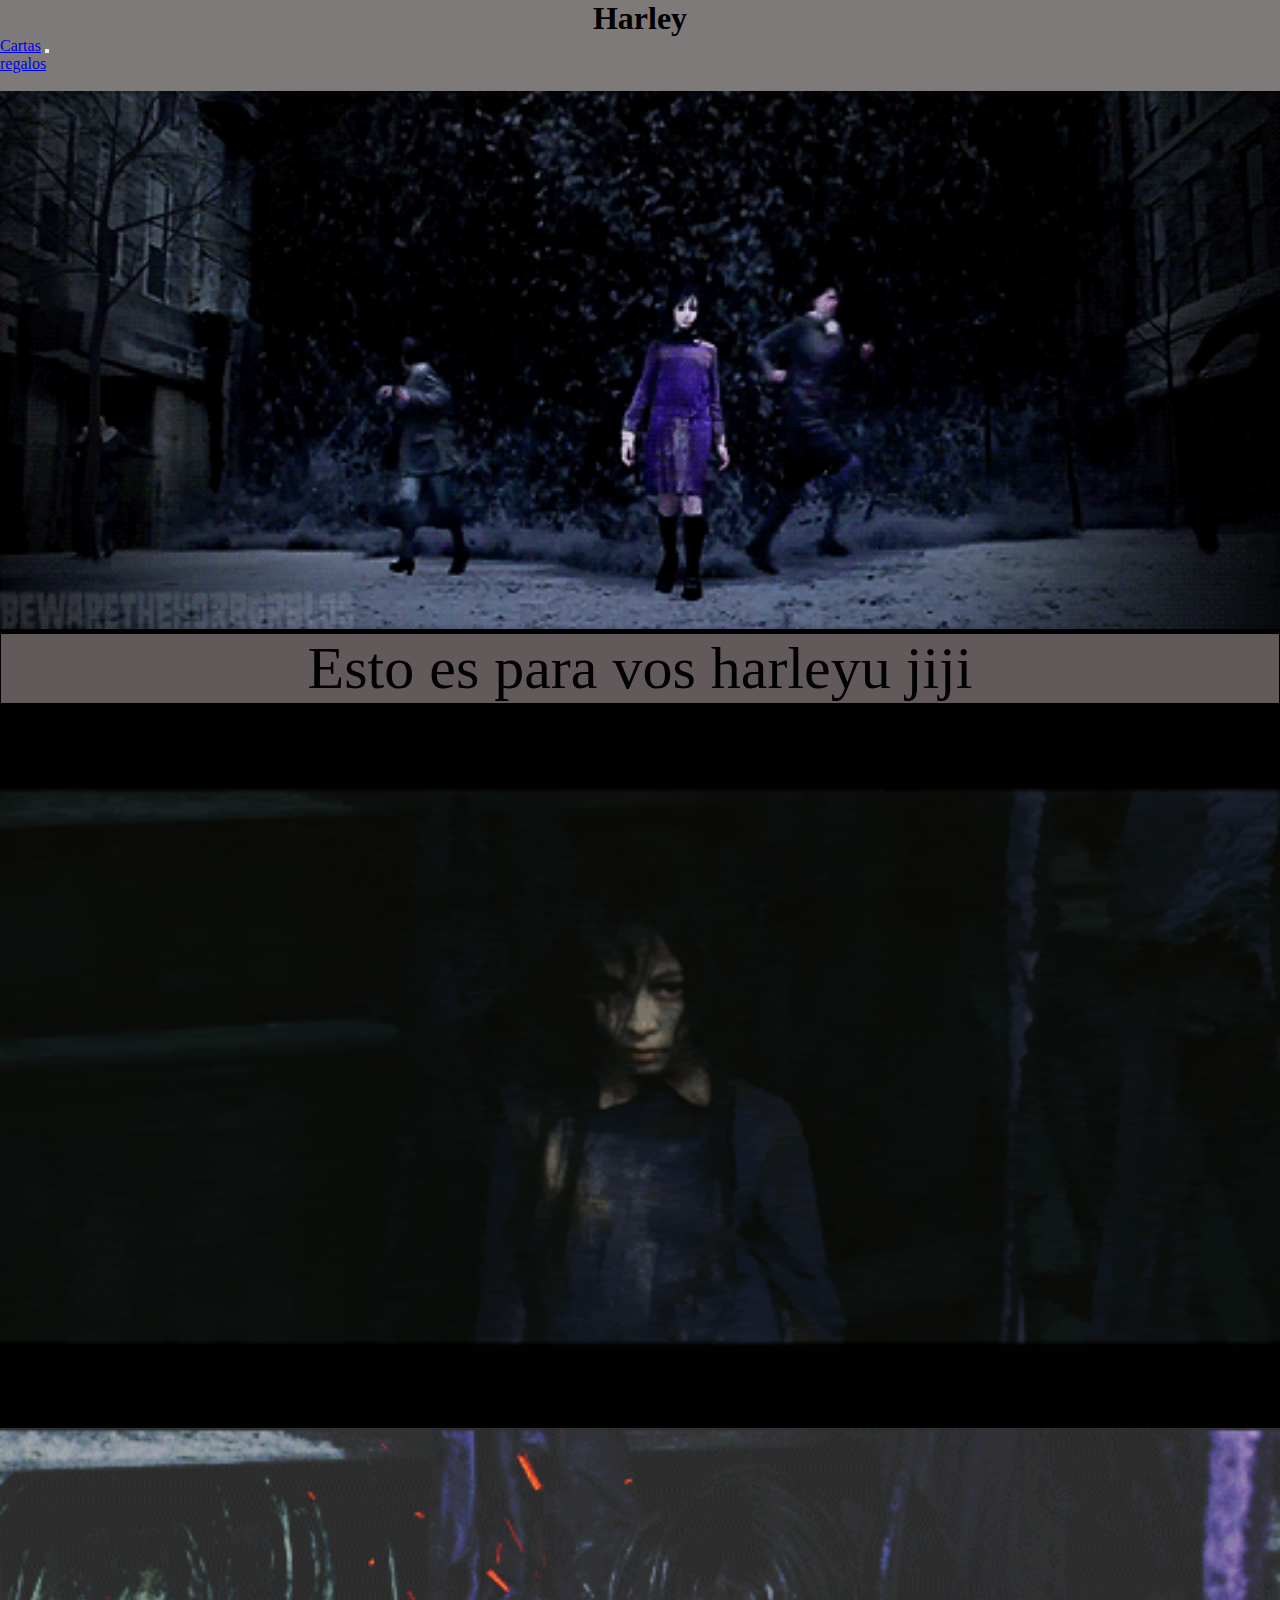
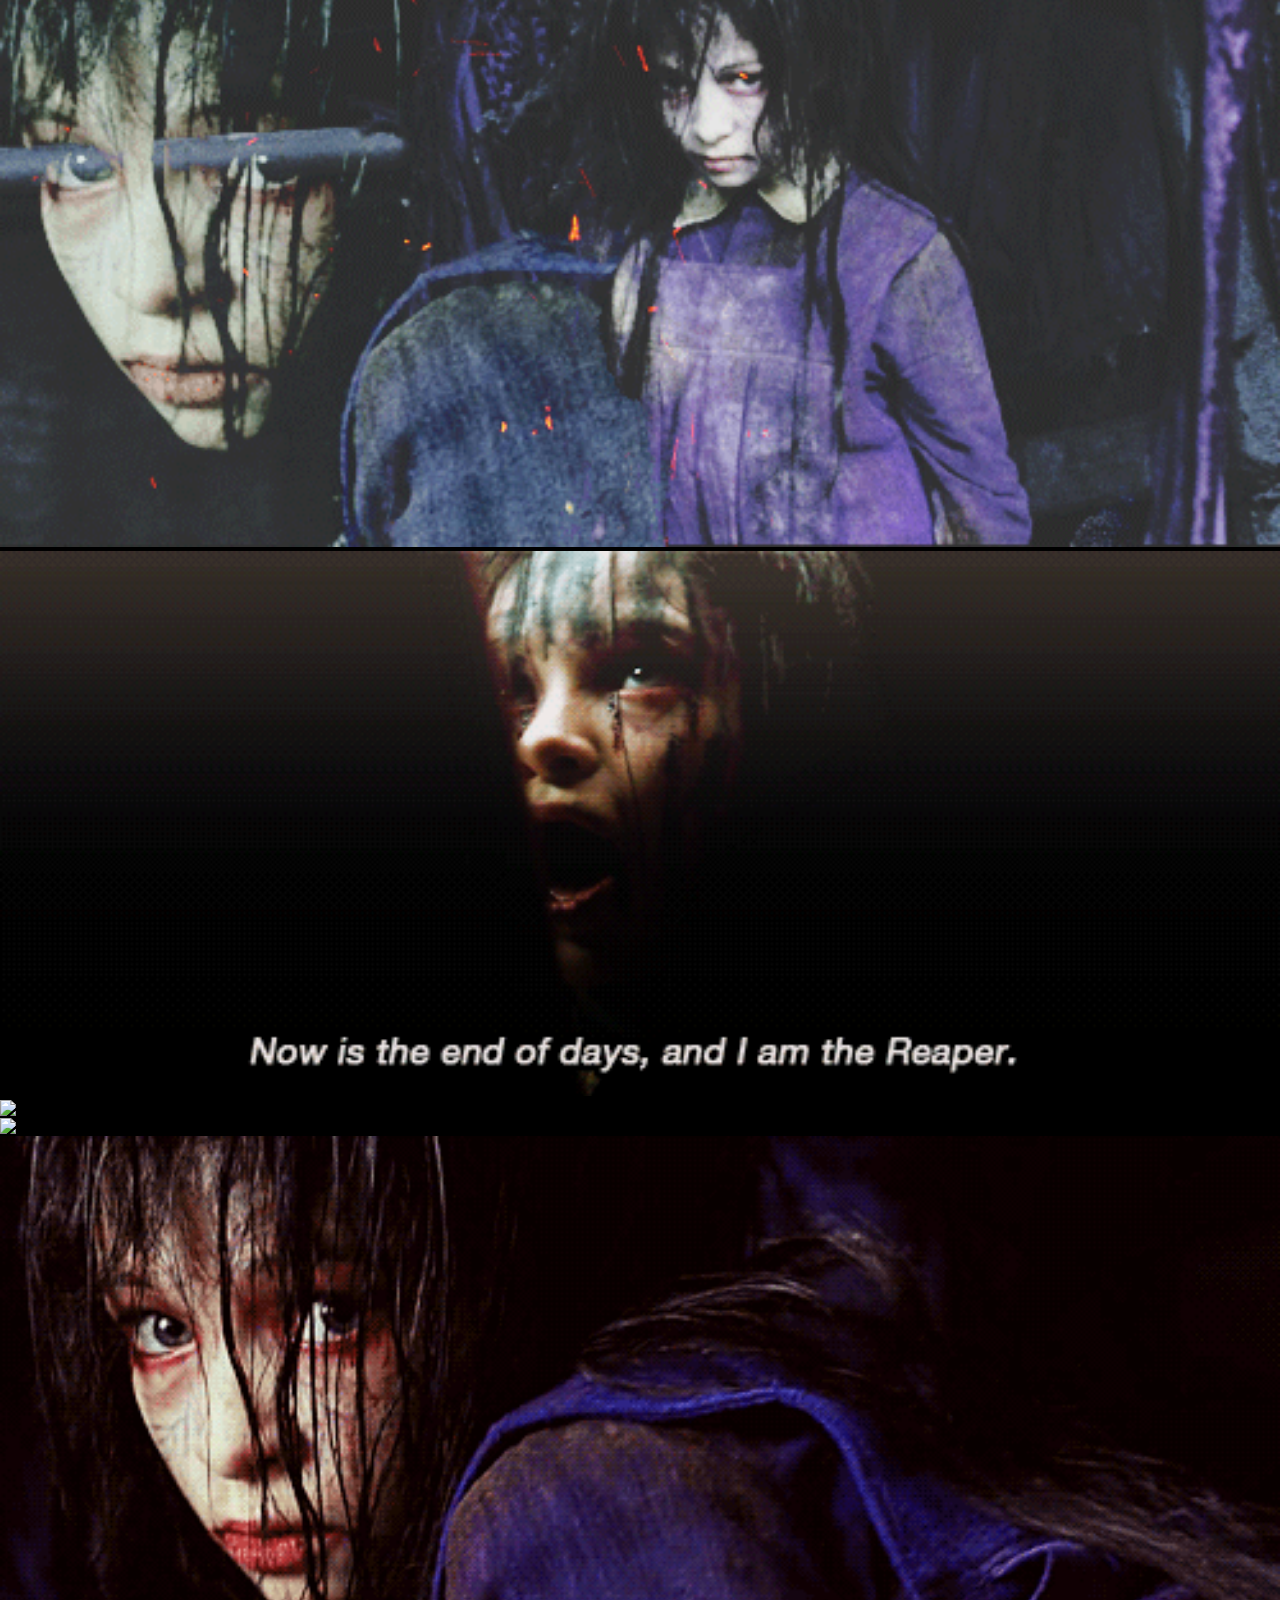
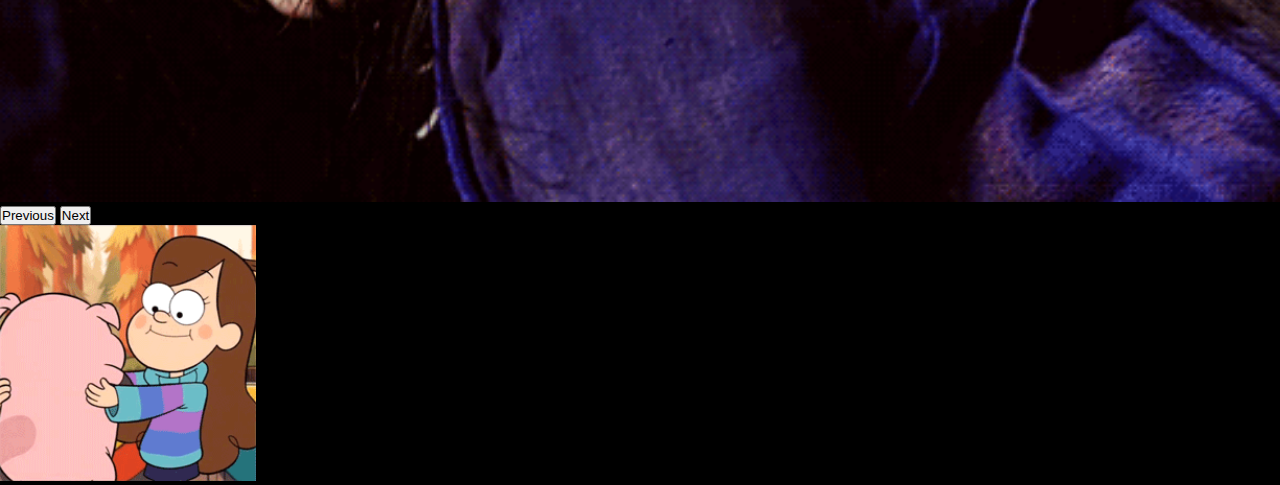
==== index.html @ 240b48f9 "first commit" ====
<!DOCTYPE html>
<html lang="en">
<head>
    <meta charset="UTF-8">
    <meta http-equiv="X-UA-Compatible" content="IE=edge">
    <meta name="viewport" content="width=device-width, initial-scale=1.0">
    <link rel="stylesheet" href="style.css">
    <!-- CSS only -->
<link href="https://cdn.jsdelivr.net/npm/bootstrap@5.2.2/dist/css/bootstrap.min.css" rel="stylesheet" integrity="sha384-Zenh87qX5JnK2Jl0vWa8Ck2rdkQ2Bzep5IDxbcnCeuOxjzrPF/et3URy9Bv1WTRi" crossorigin="anonymous">
    <title>Harleyu</title>
</head>
<body>
    <header>
        <h1>
            Harley
        </h1>
        <nav class="navbar navbar-expand-lg navbar-light bg-light">
            <div class="container-fluid">
              <a class="navbar-brand" href="cartas.html">Cartas</a>
              <button class="navbar-toggler" type="button" data-bs-toggle="collapse" data-bs-target="#navbarNav" aria-controls="navbarNav" aria-expanded="false" aria-label="Toggle navigation">
                <span class="navbar-toggler-icon"></span>
              </button>
              <div class="collapse navbar-collapse" id="navbarNav">
                <ul class="navbar-nav">
                  <li class="nav-item">
                    <a class="nav-link active" aria-current="page" href="regalos.html">regalos</a>
                  </li>
                  <li class="nav-item">
                  </li>
                </ul>
              </div>
            </div>
          </nav>
    </header>
    <main>
        <img src="./IMG/Alessa.gif" alt="Alessa">
        <p class="parrafo">Esto es para vos harleyu jiji</p>
        <div id="carouselExampleControls" class="carousel slide" data-bs-ride="carousel">
            <div class="carousel-inner">
              <div class="carousel-item active">
                <img src="./IMG/3d0ab681455fe80260acafa85f7744f8541061b8_hq.gif" class="d-block w-100" alt="Alessa 2">
              </div>
              <div class="carousel-item">
                <img src="./IMG/alessa2.gif" class="d-block w-100" alt="Alessa 3">
              </div>
              <div class="carousel-item">
                <img src="./IMG/cade9c9cb3eacf044cf5892347fb93af.gif" class="d-block w-100" alt="alessa 4">
              </div>
              <div class="carousel-item">
                <img src="./IMG/GIF-221105_005844.gif" class="d-block w-100" alt="alessa 4">
              </div>
              <div class="carousel-item">
                <img src="./IMG/GIF-221109_154107.gif" class="d-block w-100" alt="alessa 5">
              </div>
              <div class="carousel-item">
                <img src="./IMG/tumblr_m3gw6xOCPa1qatcfzo1_500_1.gif" class="d-block w-100" alt="alessa 6">
              </div>
            </div>
            <button class="carousel-control-prev" type="button" data-bs-target="#carouselExampleControls" data-bs-slide="prev">
              <span class="carousel-control-prev-icon" aria-hidden="true"></span>
              <span class="visually-hidden">Previous</span>
            </button>
            <button class="carousel-control-next" type="button" data-bs-target="#carouselExampleControls" data-bs-slide="next">
              <span class="carousel-control-next-icon" aria-hidden="true"></span>
              <span class="visually-hidden">Next</span>
            </button>
          </div>
          <img src="./IMG/055c2298d490f110b88031d9e7b4e4b5.gif"class="mabel" alt="mabel">Sos muy importante harleyu, espero te guste todo esto jiji.
    </main>
    
</body>
<script src="main.js"></script>
<!-- JavaScript Bundle with Popper -->
<script src="https://cdn.jsdelivr.net/npm/bootstrap@5.2.2/dist/js/bootstrap.bundle.min.js" integrity="sha384-OERcA2EqjJCMA+/3y+gxIOqMEjwtxJY7qPCqsdltbNJuaOe923+mo//f6V8Qbsw3" crossorigin="anonymous"></script>
</html>
---- style.css ----
* {

    margin: 0;
    padding: 0;
    box-sizing: border-box;
}
body{
    background-color: black;
}
header{
    background-color: #e0d7d791;
}

h1{
    text-align: center;
    display: flex;
    justify-content: center;
    align-items: center;
    color: black;
}
img{
    width: 100%;
    height: 100%;
}
.parrafo{
    font-size: 60px;
    font-family: Cambria, Cochin, Georgia, Times, 'Times New Roman', serif;
    background-color: #ac9e9e91;
    text-align: center;
    margin: 1px;
}
.mabel{
    width: 20%;
    text-align: center;
    color: blue;
}
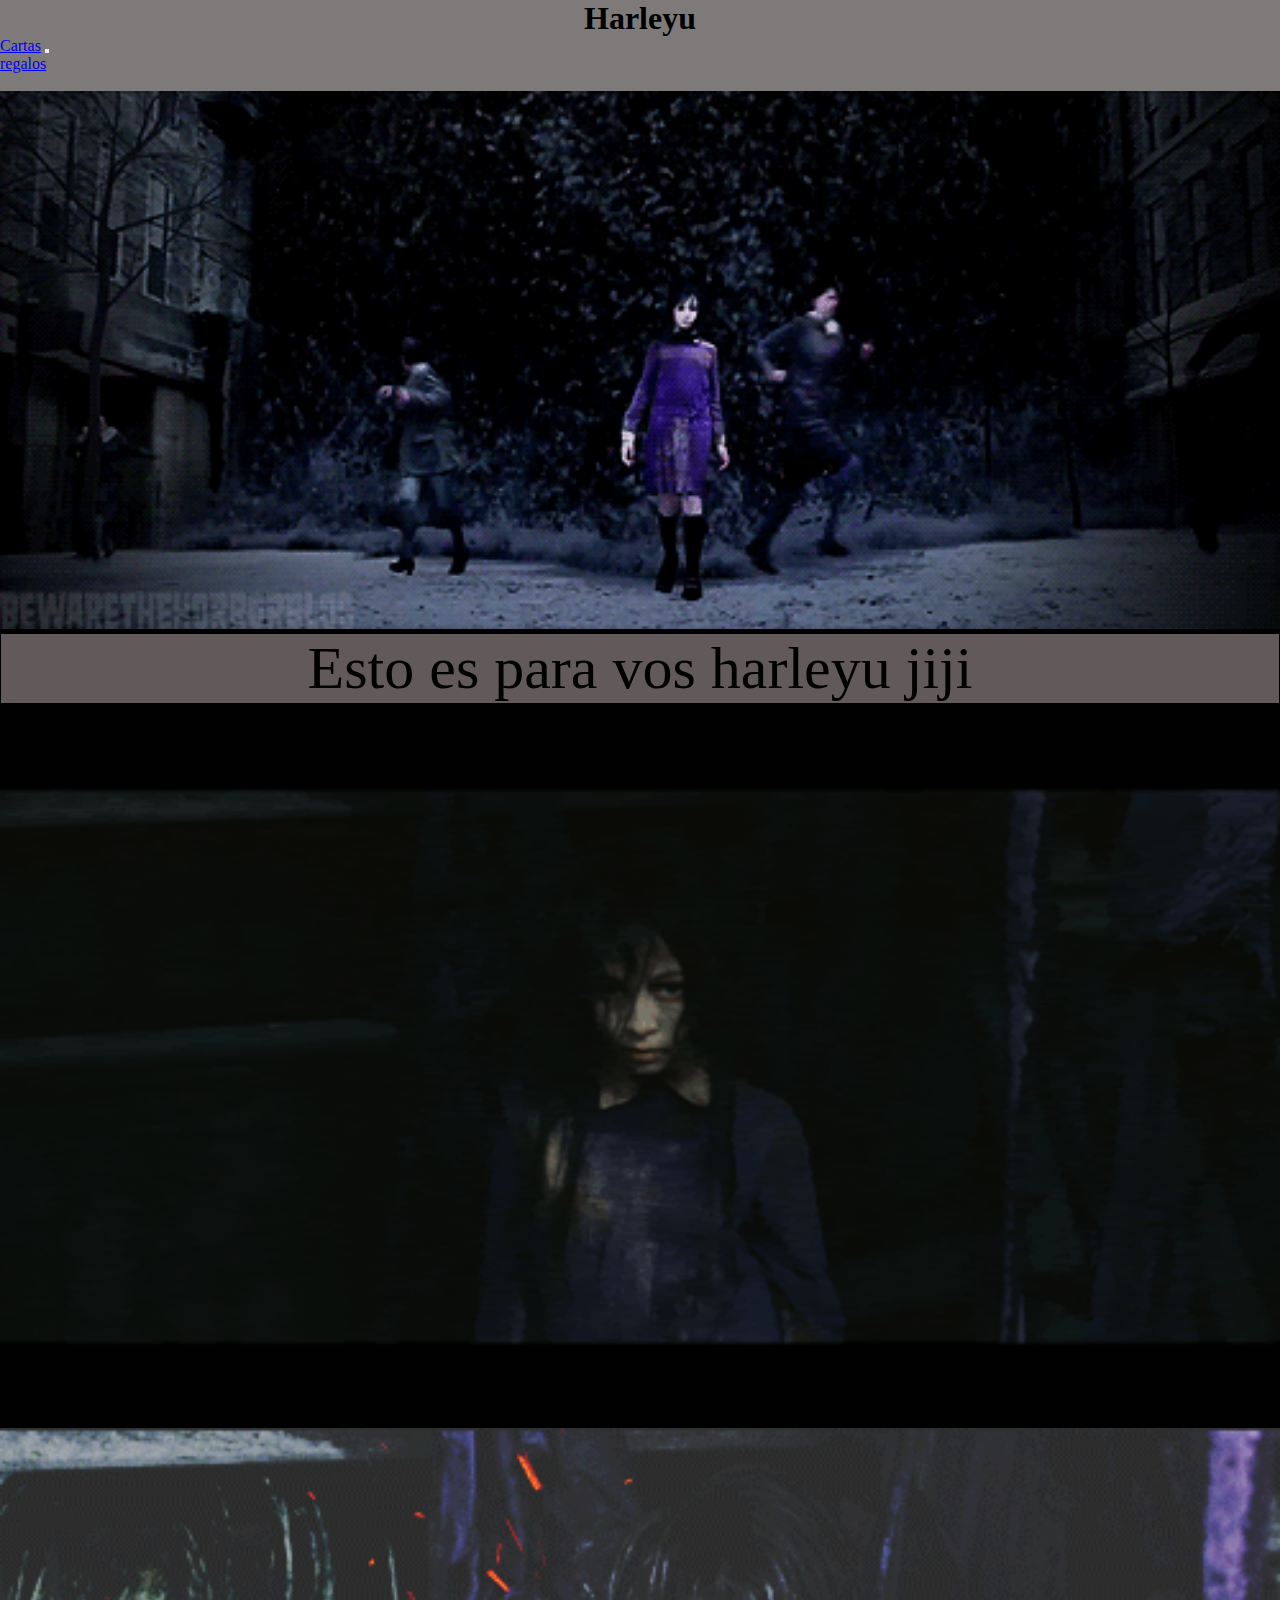
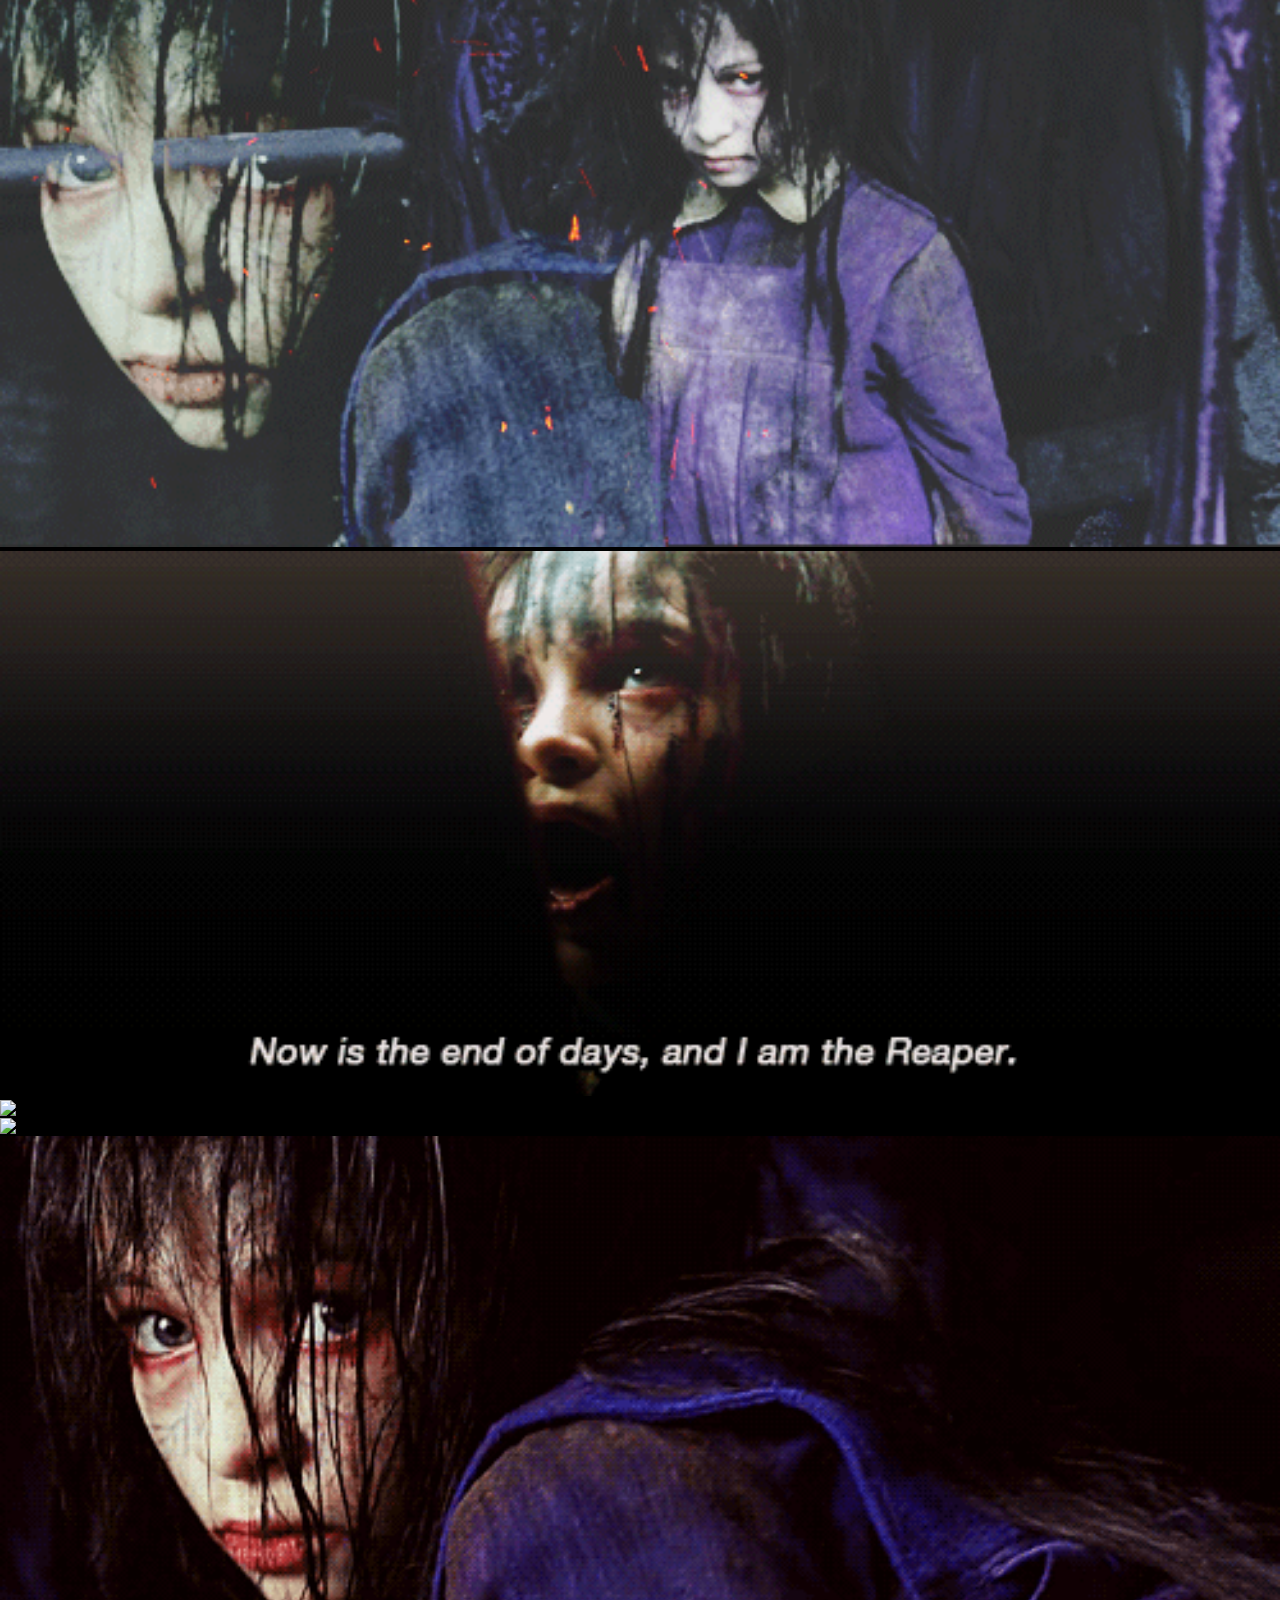
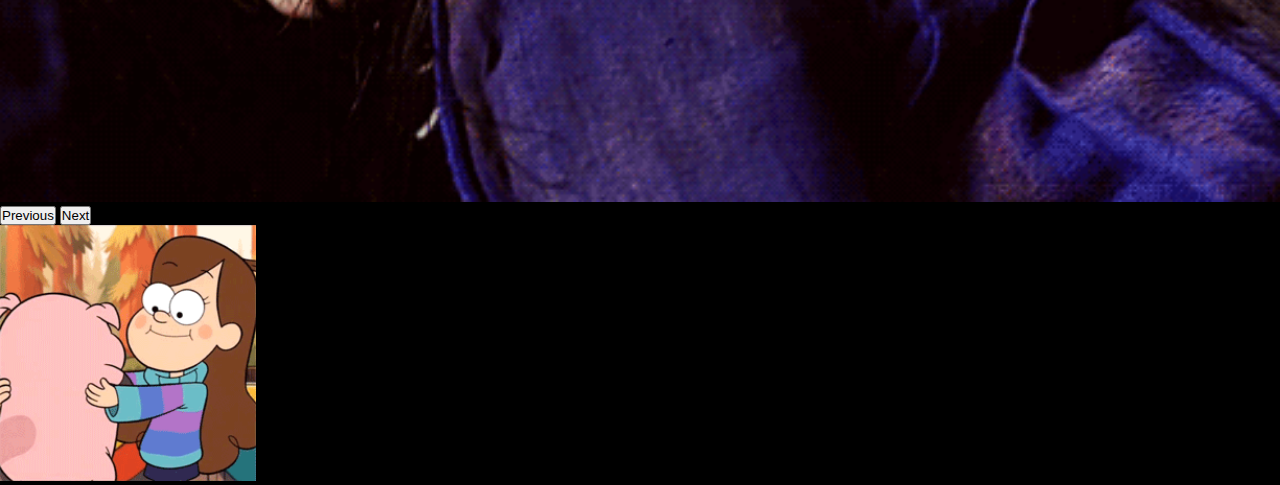
==== commit 7e1b0d58: "Add files via upload" ====
--- a/index.html
+++ b/index.html
@@ -12,7 +12,7 @@
 <body>
     <header>
         <h1>
-            Harley
+            Harleyu
         </h1>
         <nav class="navbar navbar-expand-lg navbar-light bg-light">
             <div class="container-fluid">
--- a/style.css
+++ b/style.css
@@ -20,7 +20,7 @@
 }
 img{
     width: 100%;
-    height: 100%;
+    height: 40%;
 }
 .parrafo{
     font-size: 60px;
